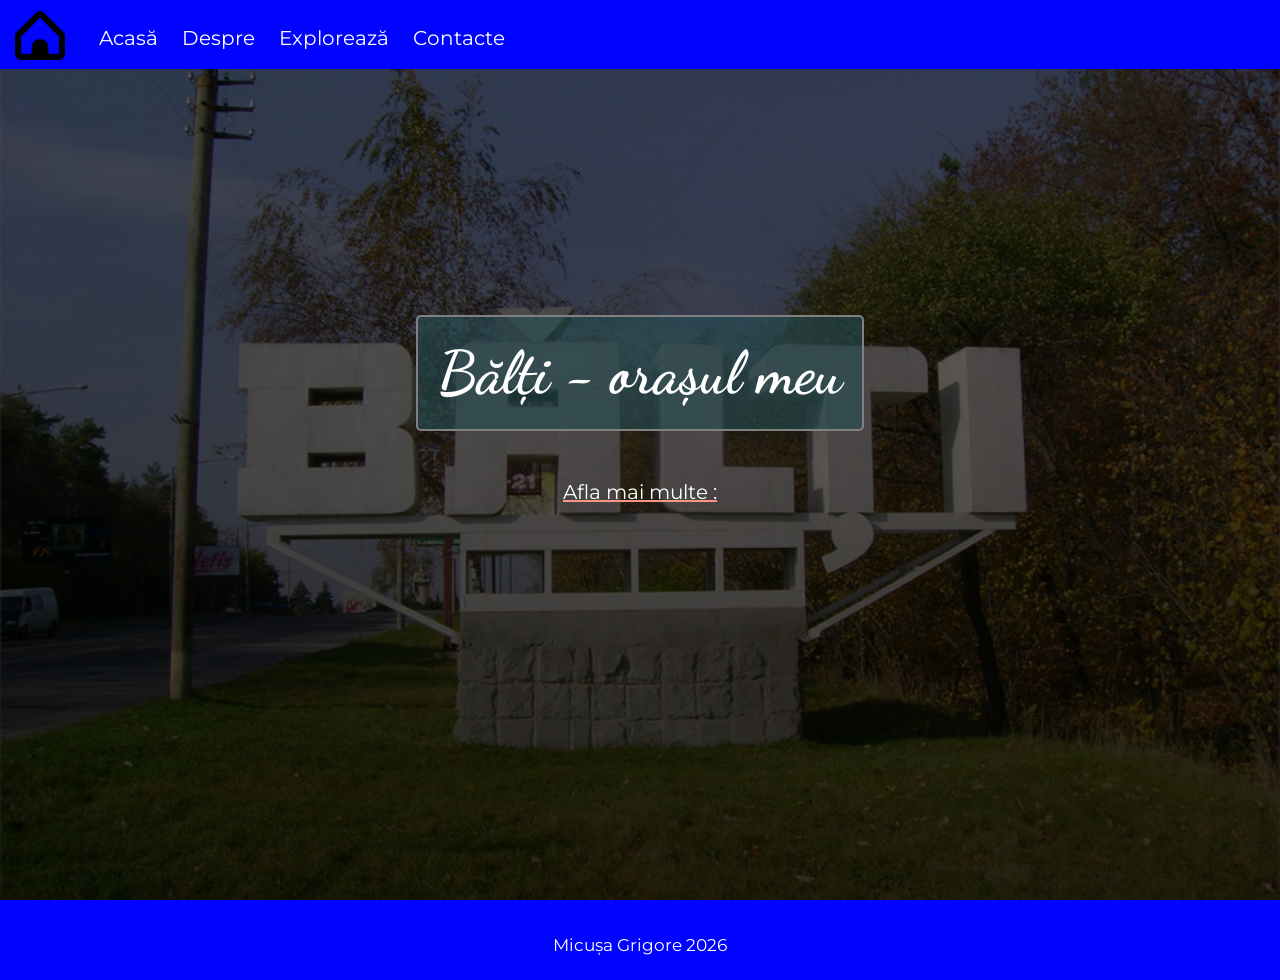
==== index.html @ 36919cc8 "Add files via upload" ====
<!DOCTYPE html>
<html lang="en">
<head>
    <meta charset="UTF-8">
   <meta name="viewport" content="width=device-width, initial-scale=1.0">

<link rel="stylesheet" href="css/style.css">
<link rel="stylesheet" href="https://cdnjs.cloudflare.com/ajax/libs/font-awesome/6.1.1/css/all.min.css"/>
<link rel="icon" href="images/home.png">
<script src="js/script.js"></script>



    <title>Bălți - orașul meu</title>
</head>
<body>

    <header>
        <img class="logo" src="images/home.png" alt="Логотип">
        <navbar> 
            <a href="index.html">Acasă</a>
            <a href="pages/despre.html">Despre</a>
            <a href="pages/dostoprimechatel.html">Explorează</a>
            <a href="pages/contacte.html">Contacte</a>
            
            
        </navbar>
        <i id="hamburger" onclick="mobileMenu()" class="fa-solid fa-bars"></i>
    </header>

    <main>
        <section id="index">
            
            <div class="index-info">
                
            <h1>Bălți - orașul meu</h1>
            <br/>

            <a href="pages/index.html" class="link-index">Afla mai multe :</a>

            </div>

        </section>

    </main>

    <footer>
        <span>Micușa Grigore 2026</span>
    </footer>
</body>
</html>
---- css/style.css ----
﻿@import url('https://fonts.googleapis.com/css2?family=Dancing+Script:wght@400..700&family=Montserrat:ital,wght@0,100..900;1,100..900&display=swap');

* {
    box-sizing: border-box;
}

body {
    margin: 0;
     font-family: "Montserrat", sans-serif;
     font-size: 17px;
}

main {
    min-height: 100vh;
}

header {
    background: #0004ff;
    position: fixed;
    width: 100%;
    top: 0;
    padding: 10px 15px 5px 15px;
}

navbar {
    margin-left: 30px;
    margin-bottom: 10px;
    display: inline-block;
    overflow: auto;
}

navbar a {
    color: white;
    text-decoration: none;
    margin-right: 20px;
    font-size: 20px;
}

navbar a:hover {
    color: #f3deca;
    text-decoration: underline 1px;
}

footer {
    min-height: 80px;
    background: #0004ff;
    text-align: center;
    color: white;
    padding-top: 35px;
}

p {
    line-height: 150%;
    text-indent: 30px;
}

li {
    margin-top: 10px;
    padding-left: 15px;
    list-style-image: linear-gradient(hsla(280, 82%, 57%, 0.685), hsla(280, 82%, 57%, 0.397));
}

h1, h2, h3, h4, h5, h6 {
    margin-top: 0;
      font-family: "Dancing Script", cursive;
}

h1 {
    font-size: 270%;
}

h2 {
    font-size: 200%;
}

section {
    padding: 90px 15%;
}

.logo {
    height: 50px;
}

#index {
    background:  linear-gradient(hsla(0, 0%, 0%, 0.582), #000000bd), url('../images/index.png');
    background-size: cover;
    min-height: 100vh;
}

.index-info {
    margin-top: 25vh;
    text-align: center;
}

.index-info h1 {
    font-size: 350%;
    color: white;
    border: 2px solid gray;
    display: inline-block;
    padding: 20px;
    border-radius: 5px;
    background-color: hsla(189, 38%, 24%, 0.598);
}

.link-index {
    color: white;
    text-decoration: underline #fa9483 2px;
    font-size: 20px;
}

.link-index:hover {
    color: #fedeca;
}

.more-info {
    background: linear-gradient(180deg, #f6fbfc 0%, #ffffff 100%);
}

.more-info-hero {
    background: linear-gradient(120deg, #3700ff, #392f72);
    color: white;
    padding: 30px;
    border-radius: 14px;
    margin-bottom: 28px;
    box-shadow: rgba(4, 0, 255, 0.973) 0px 12px 30px;
}

.more-info-hero p {
    text-indent: 0;
    margin: 10px 0 0;
}

.info-grid {
    display: grid;
    grid-template-columns: repeat(3, minmax(220px, 1fr));
    gap: 16px;
    margin: 20px 0 28px;
}

.info-card {
    background: #ffffff;
    border: 1px solid #d5e7ea;
    border-radius: 10px;
    padding: 16px;
    box-shadow: rgba(100, 100, 111, 0.08) 0px 7px 22px 0px;
}

.info-card h3 {
    font-size: 170%;
    margin-bottom: 8px;
}

.info-card p {
    text-indent: 0;
    margin: 0;
}

.info-block {
    margin-top: 24px;
    padding: 20px 22px;
    background: #eef7f8;
    border-left: 6px solid #2f6872;
    border-radius: 8px;
}

.info-block h2 {
    margin-bottom: 10px;
}

.info-block p {
    text-indent: 0;
    margin: 0 0 10px;
}

.info-list {
    margin: 0;
    padding-left: 20px;
}

.info-list li {
    margin-top: 8px;
}

.centered {
    text-align: center;
}

.vframe {
    width: 100%;
    height: 30vw;
    border: 2px solid #2d4057;
    border-radius: 5px;
}

.loc {
    overflow: auto;
    border-bottom: 3px #f3deca dashed;
    margin-bottom: 10px;
}

.loc img {
    height: 23vh;
    width: 23vh;
    object-fit: cover;
    border-radius: 50%;
    float:left;
    margin-right: 15px;
    margin-bottom: 15px;
}


.loc1 {
    overflow: auto;
    border-bottom: 3px #f3deca dashed;
    margin-bottom: 10px;
}


.loc1 img {
    height: 23vh;
    width: 23vh;
    object-fit: cover;
    border-radius: 20%;
    float:left;
    margin-right: 15px;
    margin-bottom: 15px;
}


.harta {
    width: 100%;
    height: 40vh;
}

.row {
    overflow: auto;
}

[class^="col-"] {
    float: left;
    padding: 0px 10px;
}

.col-50 {
    width: 50%;
}

.contacte {
    border: 2px solid #693607;
    border-radius: 5px;
    background-color: #ffffff9b;
    padding: 5px 5%;
    height: 330px;
    margin-bottom: 15px;
}

.cform {
    border: 2px solid #693607;
    border-radius: 5px;
    background-color: #ffffff9b;
    padding: 5px 5%;
}

.cform input, .cform textarea {
    width: 100%;
    padding: 15px;
    font-size: 15px;
    font-family: inherit;
    margin-bottom: 10px;
    padding: 4px 6px;
    
}

#hamburger {
    color: white;
    font-size: 28px;
    position: absolute;
    right: 22px;
    top: 24px;
    cursor: pointer;
    display: none;
}

/* media trebue sa fie la sfirsitul fisierului */
@media (max-width: 800px) {

    body {
        font-size: 16px;
    }
  section {
    padding: 90px 10px;
  }

  .index-info h1 {
    font-size: 250%;
  }

  .vframe {
    height: 55vw;
  }

  .info-grid {
    grid-template-columns: 1fr;
  }

  .more-info-hero {
    padding: 22px;
  }

  [class^="col-"] {
   width: 100% !important;
}

  navbar {
    display: block;
    margin-left: 0;
    margin-top: 10px;
  }

  navbar a {
    display: none;
    margin-right: 0;
    padding: 10px 0;
    width: 100%;
  }

  navbar.mobile a {
    display: block;
    text-align: center;
  }

  #hamburger {
    display: block;
  }
}
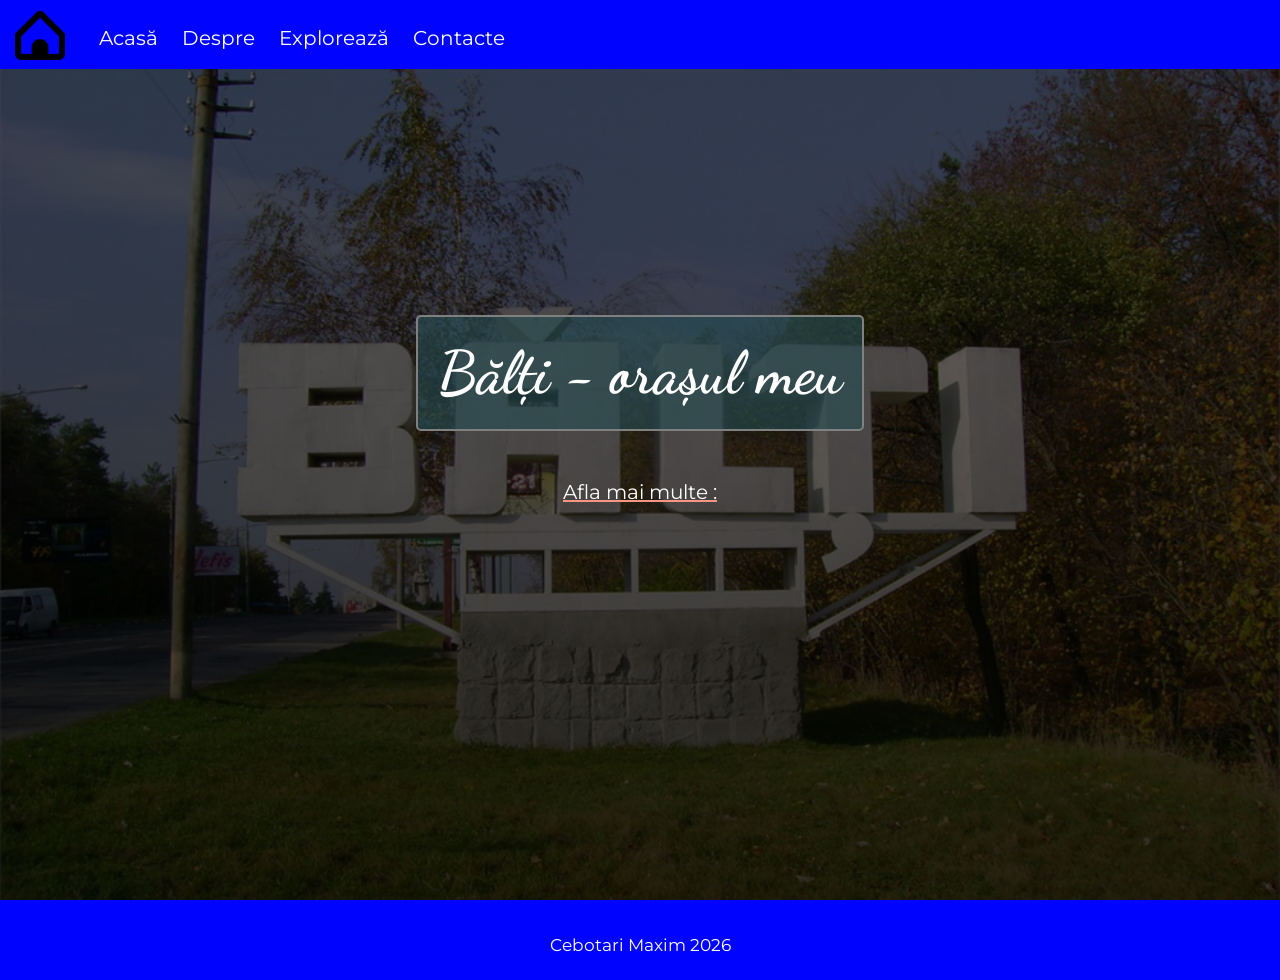
==== commit e9882ec3: "Update index.html" ====
--- a/index.html
+++ b/index.html
@@ -45,7 +45,7 @@
     </main>
 
     <footer>
-        <span>Micușa Grigore 2026</span>
+        <span>Cebotari Maxim 2026</span>
     </footer>
 </body>
 </html>
